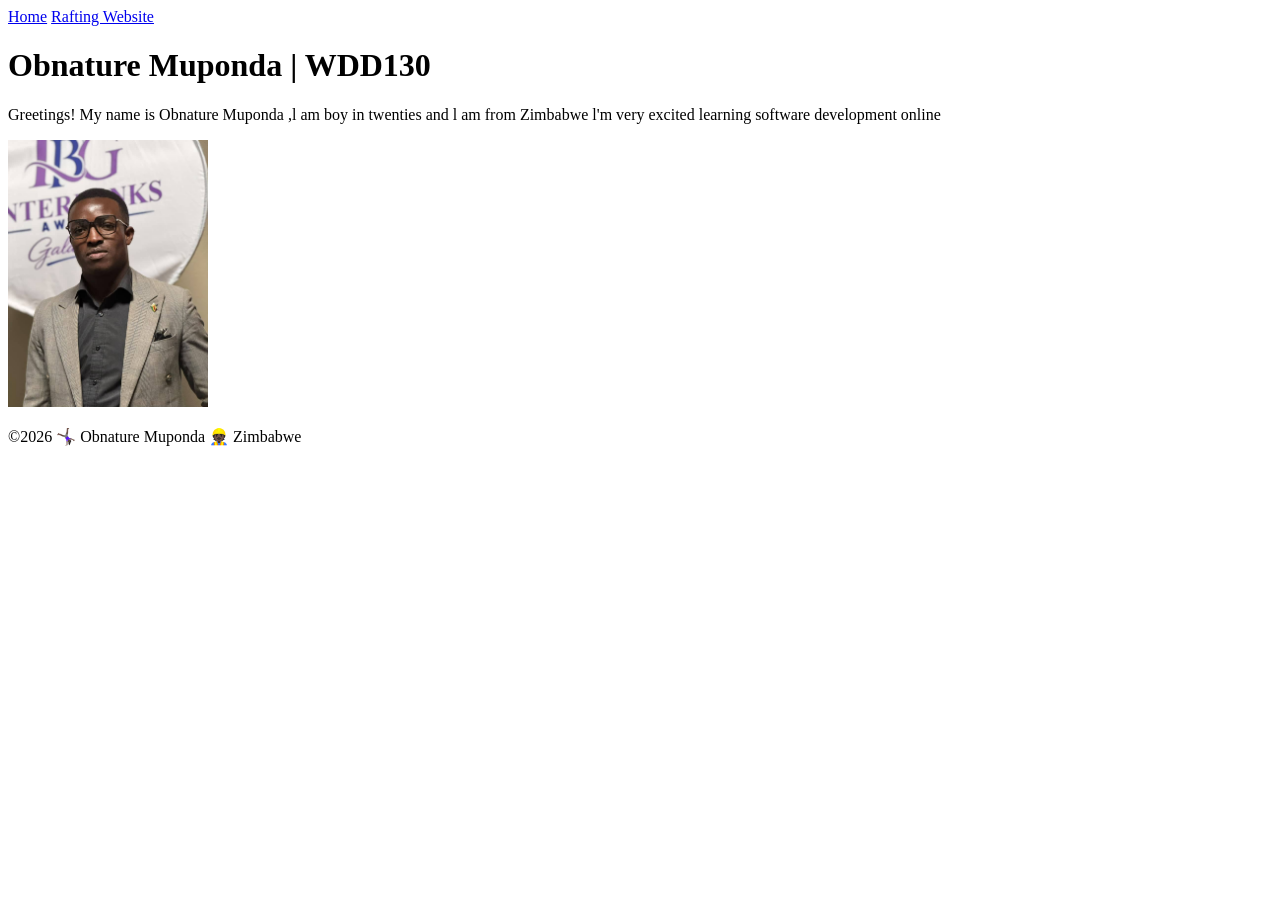
==== week01/index.html @ 98cbe5a2 "added" ====
<!DOCTYPE html>
<html lang="en-US">

<head>
    <meta charset="UTF-8">
    <meta name="viewport" content="width=device-width, initial-scale=1.0">
    <title>Obnature Muponda | WDD130</title>
</head>

<body>
    <header>
        <nav>
            <a href="#">Home</a>
            <a href="wwr/">Rafting Website</a>

        </nav>
    </header>
    </main>
    <h1>Obnature Muponda | WDD130</h1>
    <p>Greetings! My name is Obnature Muponda ,l am boy in twenties and l am from Zimbabwe l'm very excited learning software development online</p>
    <img src="images/profile.jpeg" alt="Obnature Muponda" width="200">
    </main>
    <footer>
        </p>©️2026 🤸🏿‍♀️ Obnature Muponda 👷🏿 Zimbabwe
    </footer>
</body>

</html>
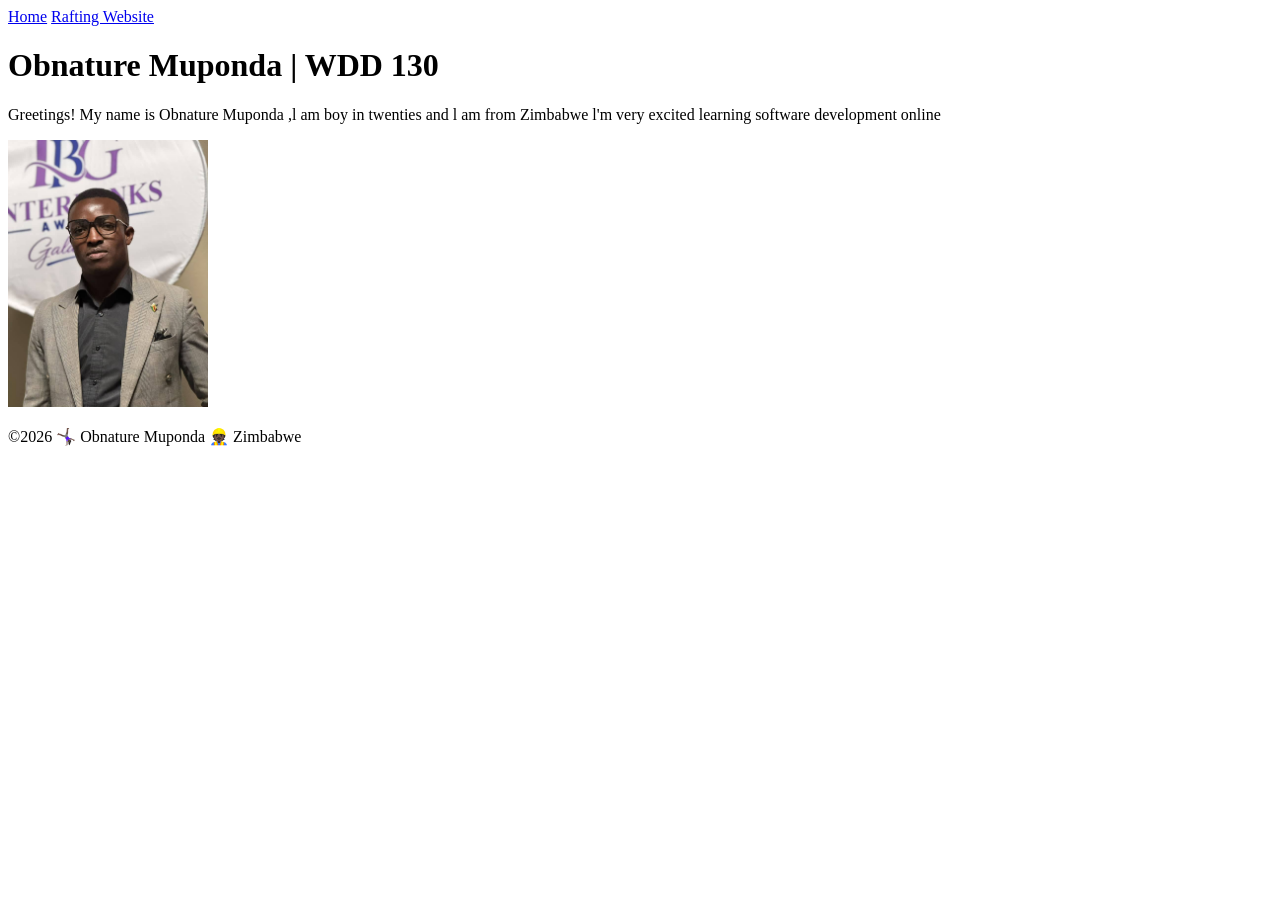
==== commit 688a657e: "finished home page" ====
--- a/week01/index.html
+++ b/week01/index.html
@@ -4,7 +4,7 @@
 <head>
     <meta charset="UTF-8">
     <meta name="viewport" content="width=device-width, initial-scale=1.0">
-    <title>Obnature Muponda | WDD130</title>
+    <title>Obnature Muponda | WDD 130</title>
 </head>
 
 <body>
@@ -15,13 +15,13 @@
 
         </nav>
     </header>
-    </main>
-    <h1>Obnature Muponda | WDD130</h1>
-    <p>Greetings! My name is Obnature Muponda ,l am boy in twenties and l am from Zimbabwe l'm very excited learning software development online</p>
-    <img src="images/profile.jpeg" alt="Obnature Muponda" width="200">
+    <main>
+        <h1>Obnature Muponda | WDD 130</h1>
+        <p>Greetings! My name is Obnature Muponda ,l am boy in twenties and l am from Zimbabwe l'm very excited learning software development online</p>
+        <img src="images/profile.jpeg" alt="Obnature Muponda" width="200">
     </main>
     <footer>
-        </p>©️2026 🤸🏿‍♀️ Obnature Muponda 👷🏿 Zimbabwe
+        </p>©️2026 🤸🏿‍♀️ Obnature Muponda 👷🏿 Zimbabwe</p>
     </footer>
 </body>
 
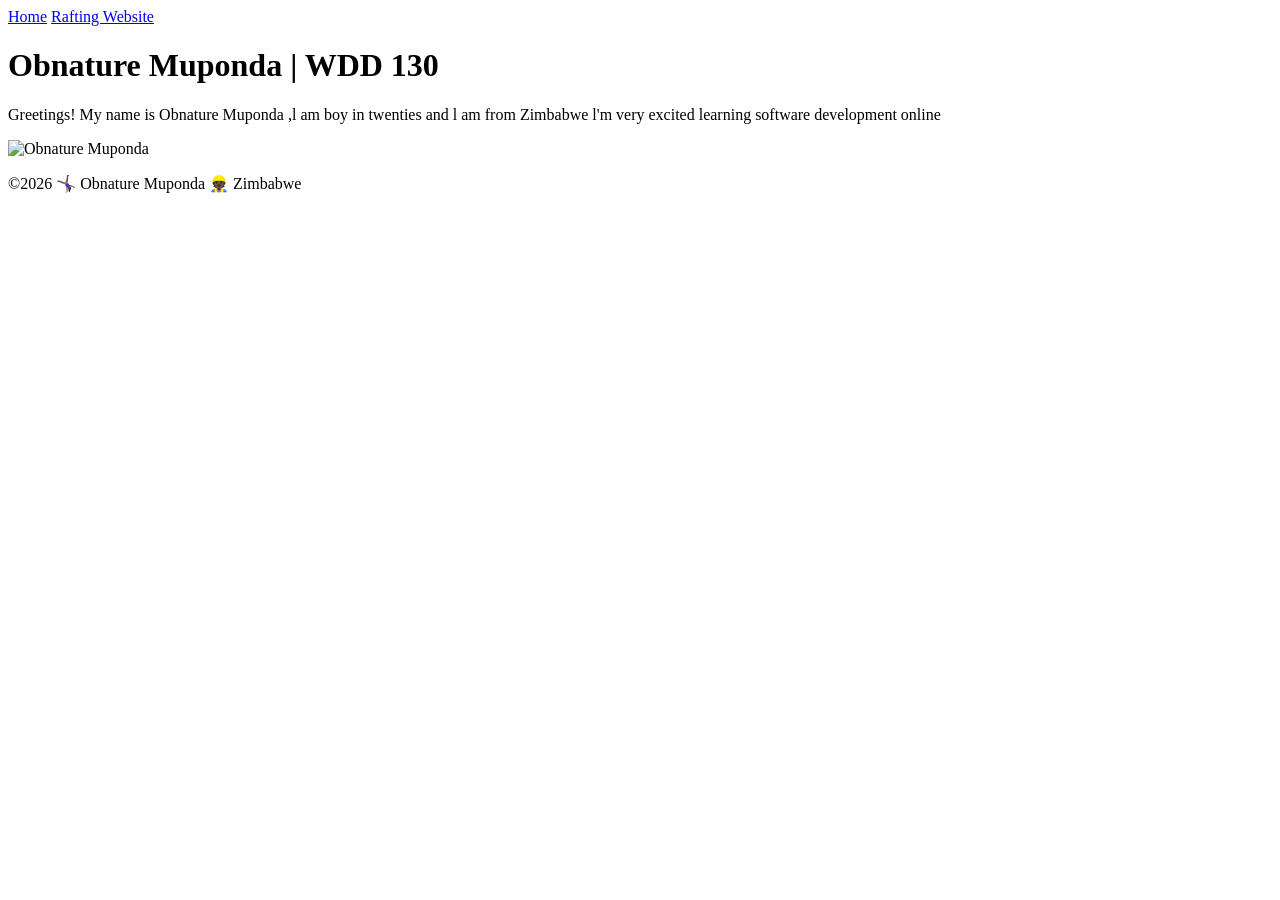
==== commit f1a2b891: "save" ====
--- a/week01/index.html
+++ b/week01/index.html
@@ -18,7 +18,7 @@
     <main>
         <h1>Obnature Muponda | WDD 130</h1>
         <p>Greetings! My name is Obnature Muponda ,l am boy in twenties and l am from Zimbabwe l'm very excited learning software development online</p>
-        <img src="images/profile.jpeg" alt="Obnature Muponda" width="200">
+        <img src="week01/images/profile.jpeg" alt="Obnature Muponda" width="200">
     </main>
     <footer>
         </p>©️2026 🤸🏿‍♀️ Obnature Muponda 👷🏿 Zimbabwe</p>
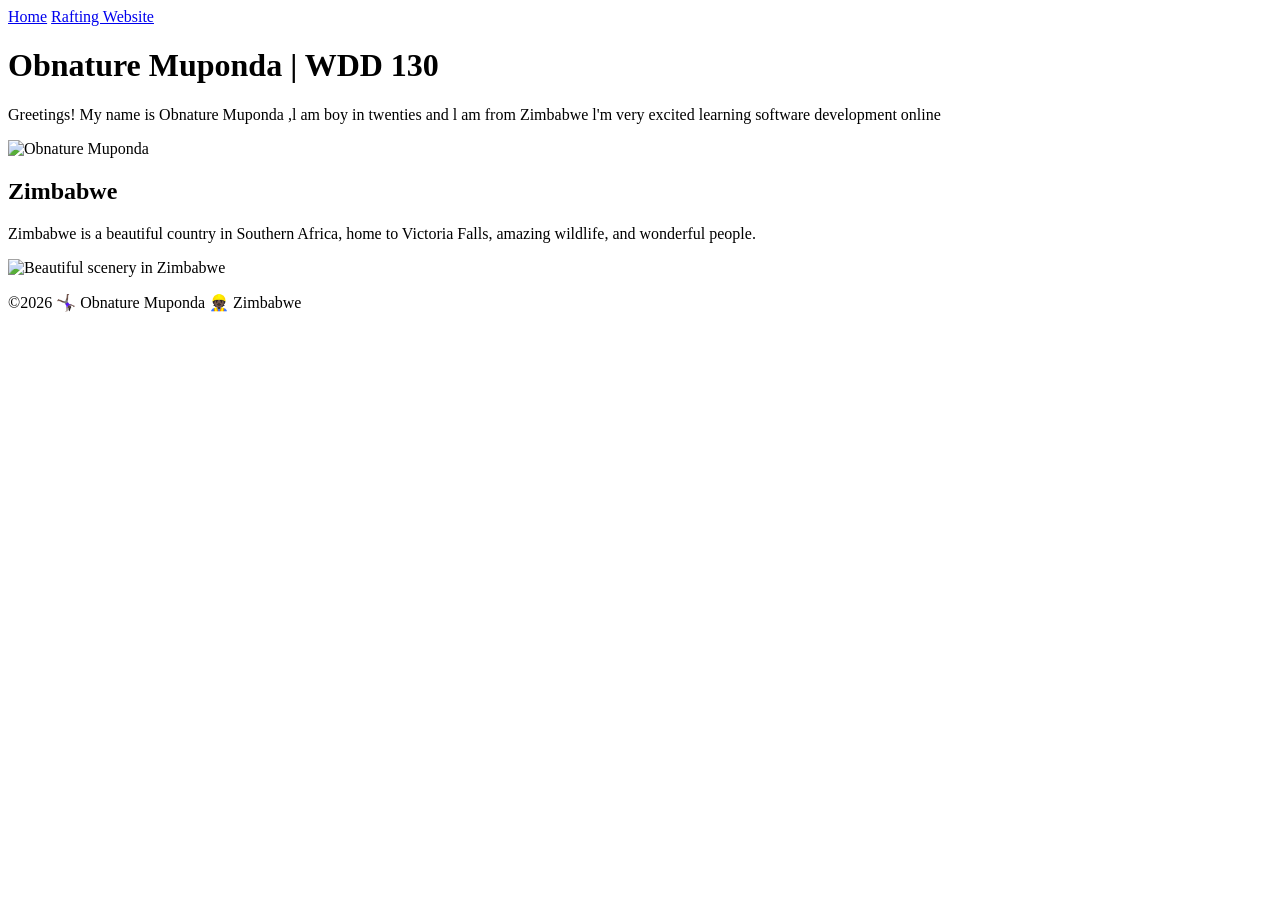
==== commit b39a865d: "corrections" ====
--- a/week01/index.html
+++ b/week01/index.html
@@ -5,6 +5,7 @@
     <meta charset="UTF-8">
     <meta name="viewport" content="width=device-width, initial-scale=1.0">
     <title>Obnature Muponda | WDD 130</title>
+    <link rel="stylesheet" href="styles.css">
 </head>
 
 <body>
@@ -20,6 +21,11 @@
         <p>Greetings! My name is Obnature Muponda ,l am boy in twenties and l am from Zimbabwe l'm very excited learning software development online</p>
         <img src="week01/images/profile.jpeg" alt="Obnature Muponda" width="200">
     </main>
+    <aside>
+        <h2>Zimbabwe</h2>
+        <p>Zimbabwe is a beautiful country in Southern Africa, home to Victoria Falls, amazing wildlife, and wonderful people.</p>
+        <img src="week01/images/zimbabwe.jpg" alt="Beautiful scenery in Zimbabwe">
+    </aside>
     <footer>
         </p>©️2026 🤸🏿‍♀️ Obnature Muponda 👷🏿 Zimbabwe</p>
     </footer>
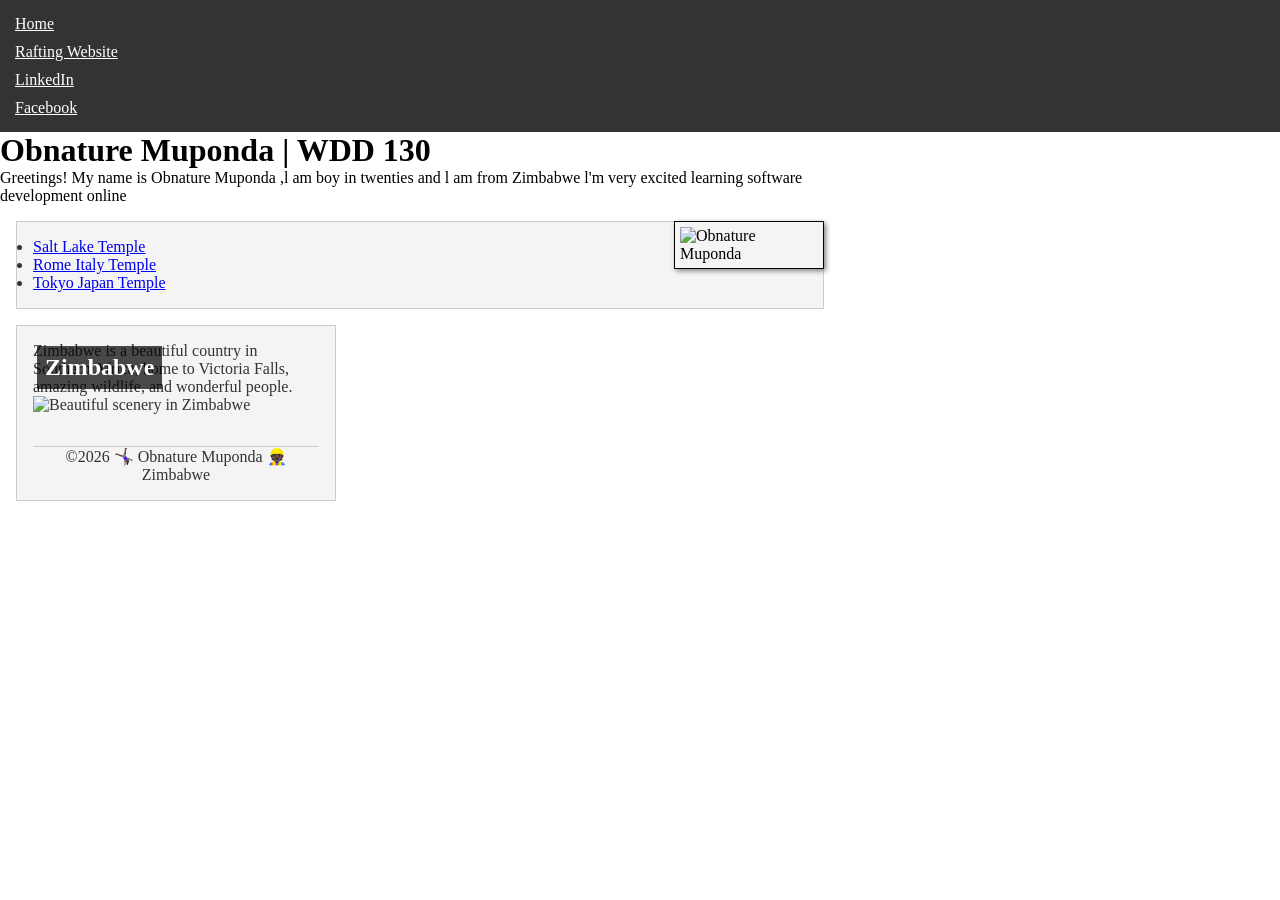
==== commit a827878a: "Completed W03 Home Page Enhancement" ====
--- a/week01/index.html
+++ b/week01/index.html
@@ -5,7 +5,7 @@
     <meta charset="UTF-8">
     <meta name="viewport" content="width=device-width, initial-scale=1.0">
     <title>Obnature Muponda | WDD 130</title>
-    <link rel="stylesheet" href="styles.css">
+    <link rel="stylesheet" href="../styles/styles.css">
 </head>
 
 <body>
@@ -13,22 +13,28 @@
         <nav>
             <a href="#">Home</a>
             <a href="wwr/">Rafting Website</a>
-
+            <a href="https://linkedin.com" target="_blank">LinkedIn</a>
+            <a href="https://facebook.com" target="_blank">Facebook</a>
         </nav>
     </header>
     <main>
         <h1>Obnature Muponda | WDD 130</h1>
         <p>Greetings! My name is Obnature Muponda ,l am boy in twenties and l am from Zimbabwe l'm very excited learning software development online</p>
         <img src="week01/images/profile.jpeg" alt="Obnature Muponda" width="200">
+        <ul class="box">
+            <li><a href="https://www.churchofjesuschrist.org/temples/details/salt-lake-temple?lang=eng" target="_blank">Salt Lake Temple</a></li>
+            <li><a href="https://www.churchofjesuschrist.org/temples/details/rome-italy-temple?lang=eng" target="_blank">Rome Italy Temple</a></li>
+            <li><a href="https://www.churchofjesuschrist.org/temples/details/tokyo-japan-temple?lang=eng" target="_blank">Tokyo Japan Temple</a></li>
+        </ul>
     </main>
-    <aside>
+    <aside class="box">
         <h2>Zimbabwe</h2>
         <p>Zimbabwe is a beautiful country in Southern Africa, home to Victoria Falls, amazing wildlife, and wonderful people.</p>
         <img src="week01/images/zimbabwe.jpg" alt="Beautiful scenery in Zimbabwe">
-    </aside>
-    <footer>
-        </p>©️2026 🤸🏿‍♀️ Obnature Muponda 👷🏿 Zimbabwe</p>
-    </footer>
+        </asid>
+        <footer>
+            </p>©️2026 🤸🏿‍♀️ Obnature Muponda 👷🏿 Zimbabwe</p>
+        </footer>
 </body>
 
 </html>
--- a/styles/styles.css
+++ b/styles/styles.css
@@ -0,0 +1,72 @@
+* {
+    margin: 0;
+    padding: 0;
+    box-sizing: border-box;
+}
+
+nav {
+    background-color: #333;
+    padding: 10px;
+}
+
+nav a {
+    color: white;
+    padding: 5px;
+    display: block;
+}
+
+main {
+    max-width: 840px;
+}
+
+h1 {
+    color: black;
+}
+
+main img {
+    width: 150px;
+    height: auto;
+    border: 1px solid black;
+    padding: 5px;
+    box-shadow: 2px 2px 5px gray;
+    float: right;
+    margin: 1rem;
+}
+
+aside {
+    width: 20rem;
+    position: relative;
+}
+
+aside img {
+    width: 200px;
+    height: auto;
+}
+
+aside h2 {
+    position: absolute;
+    top: 20px;
+    left: 20px;
+    background-color: rgba(0, 0, 0, 0.7);
+    color: white;
+    padding: 0.5rem;
+}
+
+p {
+    padding: 0;
+}
+
+footer {
+    margin-top: 2rem;
+    border-top: 1px solid #ccc;
+    text-align: center;
+}
+
+/* Class Selectors */
+.box {
+    margin: 1rem;
+    padding: 1rem;
+    border: 1px solid #ccc;
+    background-color: #f4f4f4;
+    color: #333;
+}
